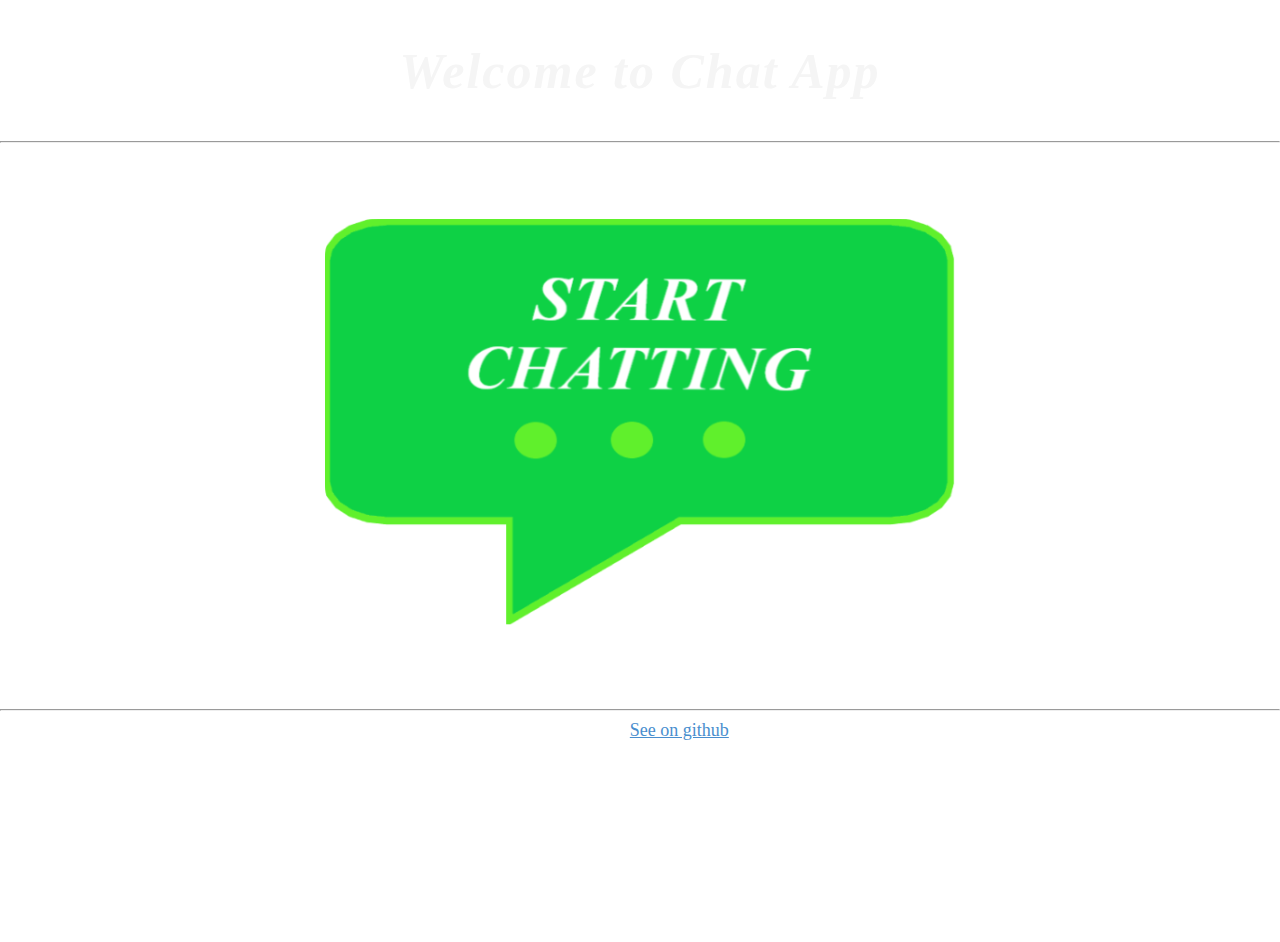
==== src/main/resources/static/index.html @ 3a3f4dce "Added starting page" ====
<!DOCTYPE html>
<html lang="en">
<head>
    <meta charset="UTF-8">
    <title>Chat App</title>

    <link href="css/main.css" type="text/css" rel="stylesheet">

</head>
<body>

<h2 id="welcome-title"><i>Welcome to Chat App</i></h2>

<hr>

<br><br>

<div class="main-content">
    <a href="public-chat">
        <img src="img/chat-cloud.png" alt="Start chatting" id="chat-cloud">
    </a>
</div>

<footer>
    <hr>
    &copy; zigix
    <a href="https://www.github.com/zigix/chat-app" target="_blank" id="github-link">See on github</a>
</footer>

</body>
</html>
---- src/main/resources/static/css/main.css ----
html, body {
    /* Background pattern from Toptal Subtle Patterns */
    background-image: url(../img/prism.png);
    margin: 0;
    height: 100%;
    text-align: center;
    color: #fff;
    font-size: 20px;
}

.main-container {
    margin-left: auto;
    margin-right: auto;
    width: 95%;
    height: 100%;
}

.greeting {
    font-size: 72px;
    margin: 40px;
    text-align: center;
}

.user-form-container {
    width: 450px;
    min-height: 500px;
    margin-left: auto;
    margin-right: auto;
    border-radius: 10px;
    border: 3px solid #05c705c9;
    background-color: #1b1b1b;
}

.form-item {
    margin: 22px 30px 22px 30px;
}

.form-header {
    font-size: 28px;
    padding-top: 10px;
    padding-bottom: 10px;
}

form {
    padding: 0 40px 5px 40px;
}

input {
    font-weight: 600;
    width: 250px;
    outline: none;
    padding: 10px;
    border-radius: 10px;
    border: 3px solid green;
}

input:focus {
    box-shadow: 0 0 7px 2px #21FF38;
}

button {
    border-radius: 10px;
    padding: 8px;
    font-size: 22px;
    outline: none;
    color: #fff;
    cursor: pointer;
}

.button-submit {
    width: 276px;
    background-color: #3ec45c;
    border: 3px solid #1ca23a;
}

.button-submit:hover {
    background-color: #2db34b;
}

.button-submit:focus {
    box-shadow: 0 0 5px 2px #21FF38;
}

#redirect-sign-up {
    width: 150px;
    background-color: #5555ed;
    border: 3px solid #3333cb;
}

#redirect-sign-up:hover {
    background-color: #4444dc;
}

#redirect-sign-up:focus {
    box-shadow: 0 0 5px 2px #418fc9;
}

#account-question {
    padding: 5px 0 18px 0;
}

.validationError {
    font-size: 14px;
    display: block;
    color: red;
    padding-bottom: 5px;
}

.error-on-input {
    border: 3px solid red;
}

.error-on-input:focus {
    box-shadow: 0 0 5px 2px red;
}


/* chat styling */

.chat-container {
    width: 600px;
    padding: 20px;
    overflow: auto;
    float: left;
    margin-left: 20px;
    margin-right: 20px;
    background-color: #1b1b1b;
    margin-top: 30px;
    border-radius: 10px;
    border: 3px solid green;
    position: relative;
}

.chat-title, .active-users-title, .private-users-title {
    width: 100%;
    text-align: center;
    font-size: 40px;
    padding: 3px;
    margin-bottom: 5px;
}

.message-area, .active-users-area, .private-users-area {
    height: 500px;
    border-radius: 10px;
    border: 3px solid green;
    padding: 10px;
    margin-bottom: 12px;
}

.input-area {
    width: 100%;
    display: flex;
    align-items: center;
}

#message-input {
    width: 436px;
    padding: 12px;
    margin-right: 3px;
}

#message-input:focus {
    box-shadow: 0 0 2px 1px #21FF38;
}

#button-send {
    width: 148px;
    background-color: #6666eb;
    font-size: 20px;
    border: 3px solid #0000ff;
    margin-left: 3px;
}

#button-send:focus, #public-chat-btn:focus {
    box-shadow: 0 0 2px 1px #005fff;
}

#button-send:hover, #public-chat-btn:hover {
    background-color: #5555da;
    cursor: pointer;
}

ul li p {
    margin: 0;
}

.message-area, .active-users-area, .private-users-area {
    overflow: auto;
}

.message-area ul, .active-users-area ul, .private-users-area ul {
    list-style-type: none;
    padding: 0 20px 0 20px;
    margin: 0;
}

.message-area ul li, .active-users-area ul li, .private-users-area ul li {
    line-height: 1.5rem;
    padding: 15px 10px;
    margin: 0;
    border-bottom: 1px solid #4f4f4f;
}

.event-message {
    text-align: center;
}

.event-message p {
    font-size: 14px;
    color: gray;
    word-wrap: break-word;
}

.user-message, .active-users-list li, .private-users-list li {
    position: relative;
    padding-left: 50px;
}

.user-message i, .active-users-list li .avatar, .private-users-list li .avatar {
    position: absolute;
    display: inline-block;
    left: 10px;
    overflow: hidden;
    width: 45px;
    height: 45px;
    border-radius: 50%;
    background-color: green;
    text-align: center;
    vertical-align: middle;
    font-size: 22px;
    text-transform: uppercase;
    font-style: normal;
    line-height: 45px;
}

.user-message span, .active-users-list li span, .private-users-list li span {
    position: absolute;
    left: 65px;
    top: 20px;
    font-size: 18px;
    color: honeydew;
    font-weight: 600;
}

.user-message p {
    padding-top: 50px;
    font-size: 16px;
    color: lightslategray;
    text-align: left;
}


/* Active users style */
.active-users-container, .private-users-container {
    width: 300px;
    float: left;
    height: 641px;
    padding: 20px;
    background-color: #1b1b1b;
    margin-top: 30px;
    border-radius: 10px;
    border: 3px solid green;
}

.active-users-area, .private-users-area {
    height: 558px;
}

.active-users-list li, .private-users-list li {
    min-height: 45px;
}



/*  */
.hidden {
    display: none;
}

.visible {
    display: initial;
}

.active-users-list li:hover, .private-users-list li:hover {
    background-color: #2b2b2b;
    cursor: pointer;
}

.private-users-container {
    margin-left: 0;
}

#public-chat-btn {
    padding: 3px;
    width: 130px;
    margin: 0;
    position: absolute;
    left: 20px;
    top: 25px;
    background-color: #6666eb;
    border: 3px solid #0000ff;
}

.private-users-list li {
    position: relative;
}

.new-message-reminder {
    position: absolute;
    left: 180px;
    top: 21px;
    z-index: 100;
}


/* index.html */
#welcome-title {
    font-size: 50px;
    letter-spacing: 2px;
    color: whitesmoke;
}

.main-content {
    width: 100%;
    padding-top: 20px;
    padding-bottom: 70px;
}

.button-join {
    border-radius: 10px;
    padding: 8px;
    font-size: 42px;
    outline: none;
    color: #fff;
    cursor: pointer;
    background-color: #3ec45c;
    border: 3px solid #1ca23a;
    width: 700px;
    margin-top: 25px;
    margin-bottom: 25px;
}

#chat-cloud {
    transition: transform 0.25s ease-in-out;
}

#chat-cloud:hover {
    transform: scale(1.05);
}

footer {
    color: white;
    font-size: 18px;
}

#github-link {
    margin-left: 20px;
    text-decoration: underline;
    color: #498ece;
}
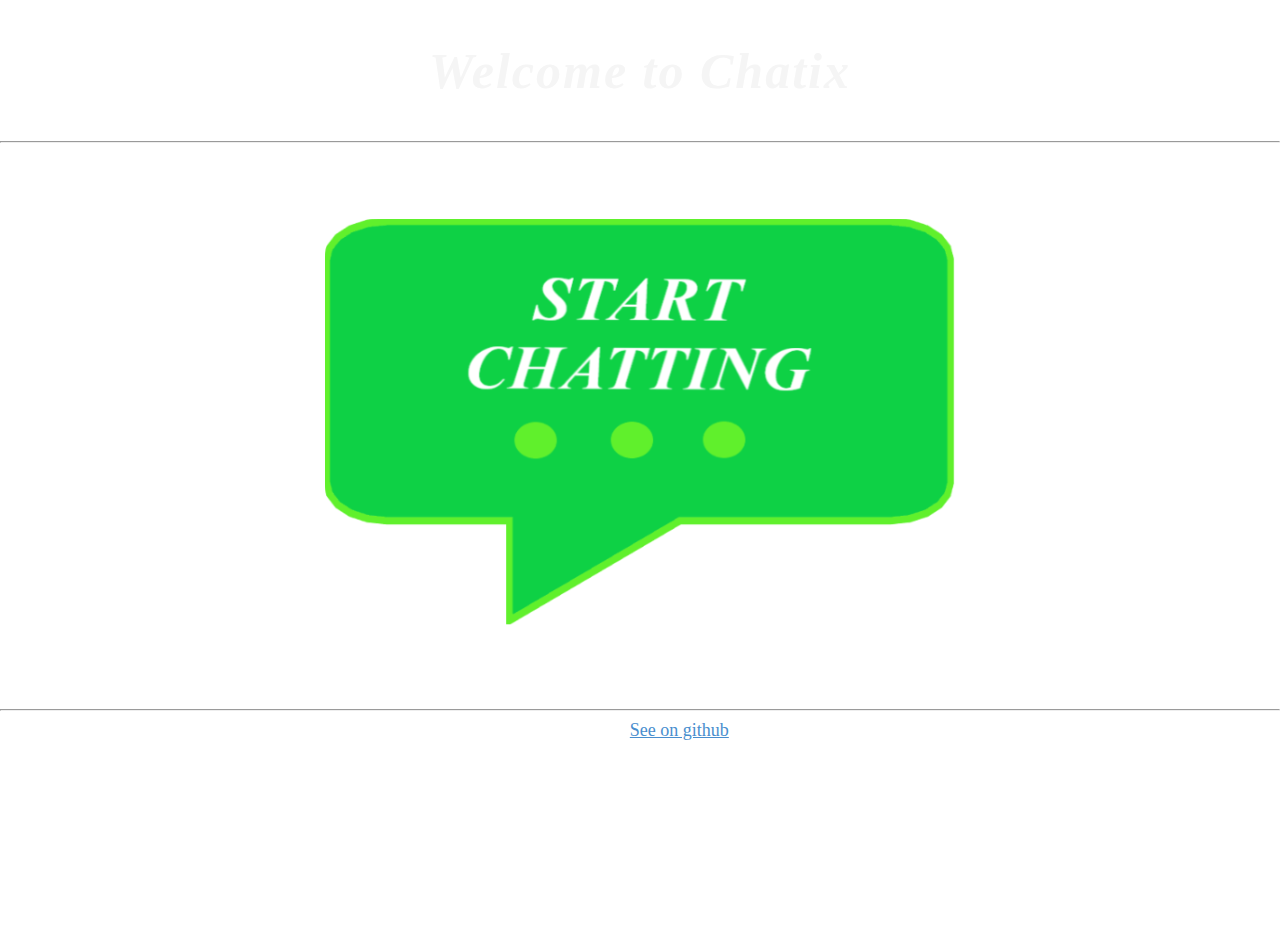
==== commit 83fffe3a: "Made little changes." ====
--- a/src/main/resources/static/index.html
+++ b/src/main/resources/static/index.html
@@ -9,7 +9,7 @@
 </head>
 <body>
 
-<h2 id="welcome-title"><i>Welcome to Chat App</i></h2>
+<h2 id="welcome-title"><i>Welcome to Chatix</i></h2>
 
 <hr>
 
--- a/src/main/resources/static/css/main.css
+++ b/src/main/resources/static/css/main.css
@@ -245,7 +245,7 @@
 .user-message p {
     padding-top: 50px;
     font-size: 16px;
-    color: lightslategray;
+    color: #dddddd;
     text-align: left;
 }
 
@@ -357,4 +357,81 @@
     margin-left: 20px;
     text-decoration: underline;
     color: #498ece;
+}
+
+/* registration successful page */
+.cnt {
+    width: 100vw;
+}
+
+#confirmation-info-area {
+    background-color: #1b1b1b;
+    margin-right: auto;
+    margin-left: auto;
+    margin-top: 30px;
+    border-radius: 10px;
+    border: 3px solid #1ca23a;
+    width: 90%;
+    color: white;
+    padding: 20px;
+}
+
+#back-to-login-btn {
+    width: 200px;
+    margin-top: 20px;
+    color: white;
+    border-radius: 10px;
+    font-size: 22px;
+    cursor: pointer;
+    background-color: #5555ed;
+    border: 3px solid #3333cb;
+}
+
+#back-to-login-btn:hover {
+    background-color: #4444dc;
+}
+
+#back-to-login-btn:focus {
+    box-shadow: 0 0 5px 2px #418fc9;
+}
+
+
+.not-confirmed-email-block {
+    width: 300px;
+    margin: 0;
+    padding: 20px;
+    border-radius: 10px;
+    z-index: 105;
+    border: 3px solid #05c705c9;
+    background-color: #1b1b1b;
+    position: absolute;
+    top: 50%;
+    left: 50%;
+    transform: translate(-50%, -50%);
+}
+
+.not-confirmed-email-bg {
+    background-color: black;
+    width: 100vw;
+    height: 100vh;
+    position: absolute;
+    top: 0;
+    left: 0;
+    opacity: 0.6;
+    z-index: 104;
+}
+
+.ok-button {
+    text-transform: uppercase;
+    color: white;
+    background-color: #5555ed;
+    border: 3px solid #3333cb;
+}
+
+.ok-button:hover {
+    background-color: #4444dc;
+}
+
+.ok-button:focus {
+    box-shadow: 0px 0px 5px 2px #418fc9;
 }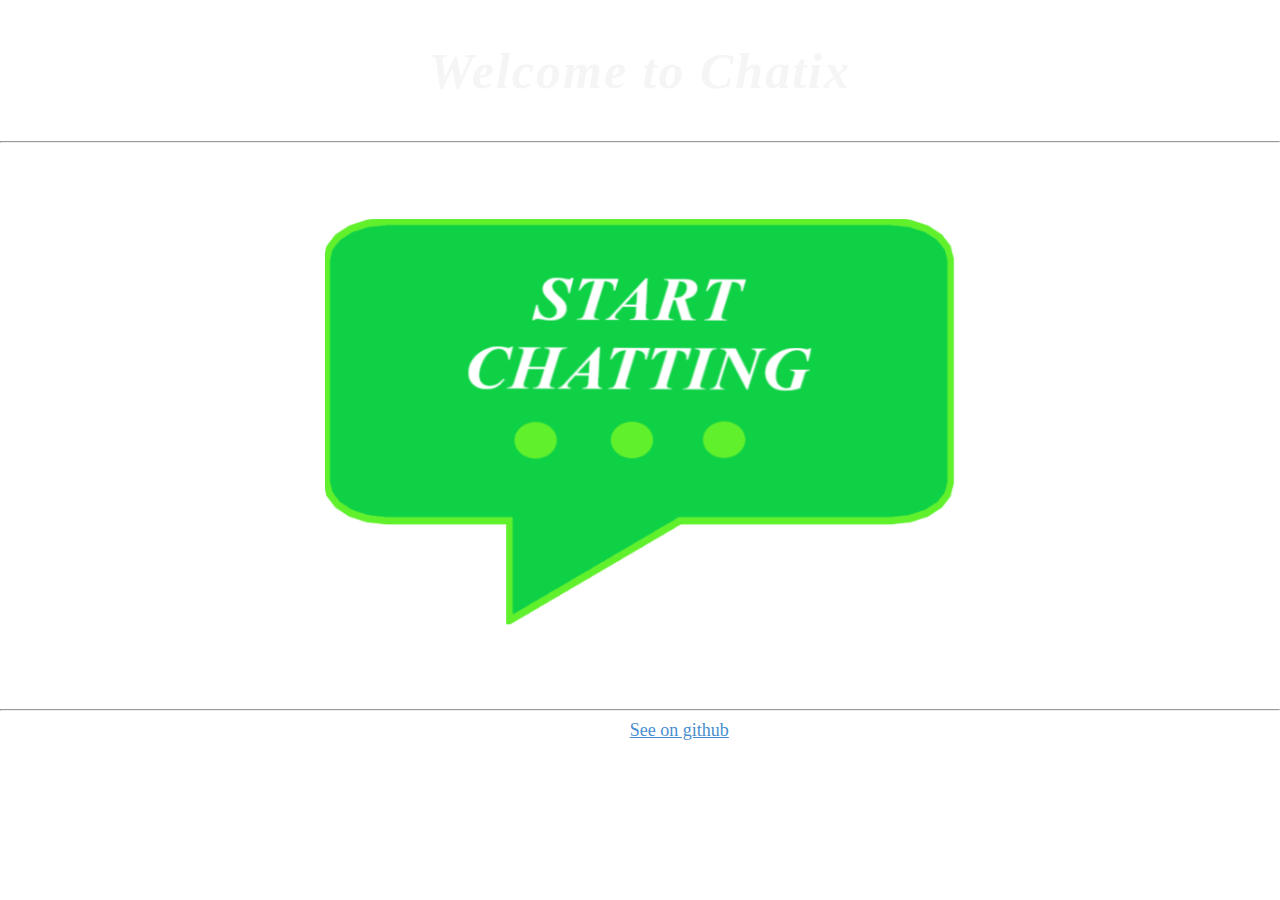
==== commit 0668c168: "Add favicon.ico" ====
--- a/src/main/resources/static/index.html
+++ b/src/main/resources/static/index.html
@@ -2,8 +2,10 @@
 <html lang="en">
 <head>
     <meta charset="UTF-8">
+    <meta name="viewport" content="width=device-width, initial-scale=1.0">
     <title>Chat App</title>
 
+    <link href="/img/favicon.ico" rel="icon" type="image/x-icon">
     <link href="css/main.css" type="text/css" rel="stylesheet">
 
 </head>
--- a/src/main/resources/static/css/main.css
+++ b/src/main/resources/static/css/main.css
@@ -6,6 +6,7 @@
     text-align: center;
     color: #fff;
     font-size: 20px;
+    overflow: hidden;
 }
 
 .main-container {
@@ -13,6 +14,8 @@
     margin-right: auto;
     width: 95%;
     height: 100%;
+    display: flex;
+    justify-content: center;
 }
 
 .greeting {
@@ -120,7 +123,6 @@
 .chat-container {
     width: 600px;
     padding: 20px;
-    overflow: auto;
     float: left;
     margin-left: 20px;
     margin-right: 20px;
@@ -129,6 +131,7 @@
     border-radius: 10px;
     border: 3px solid green;
     position: relative;
+    overflow: hidden;
 }
 
 .chat-title, .active-users-title, .private-users-title {
@@ -247,6 +250,7 @@
     font-size: 16px;
     color: #dddddd;
     text-align: left;
+    overflow-wrap: break-word;
 }
 
 
@@ -362,6 +366,7 @@
 /* registration successful page */
 .cnt {
     width: 100vw;
+    text-align: center;
 }
 
 #confirmation-info-area {
@@ -423,6 +428,7 @@
 
 .ok-button {
     text-transform: uppercase;
+    width: 120px;
     color: white;
     background-color: #5555ed;
     border: 3px solid #3333cb;
@@ -434,4 +440,40 @@
 
 .ok-button:focus {
     box-shadow: 0px 0px 5px 2px #418fc9;
+}
+
+.logout-btn {
+    width: 180px;
+    color: white;
+    background-color: #5555ed;
+    border: 3px solid #3333cb;
+    margin: 0 10px;
+}
+
+.logout-btn:hover {
+    background-color: #4444dc;
+}
+
+.logout-btn:hover {
+    box-shadow: 0px 0px 5px 2px #418fc9;
+}
+
+.main-container {
+    margin-left: auto;
+    margin-right: auto;
+    width: 95%;
+    height: auto;
+}
+
+.main-container-login {
+    margin-left: auto;
+    margin-right: auto;
+    width: 95%;
+    height: auto;
+    display: flex;
+    flex-direction: column;
+}
+
+.nav {
+    margin-top: 50px;
 }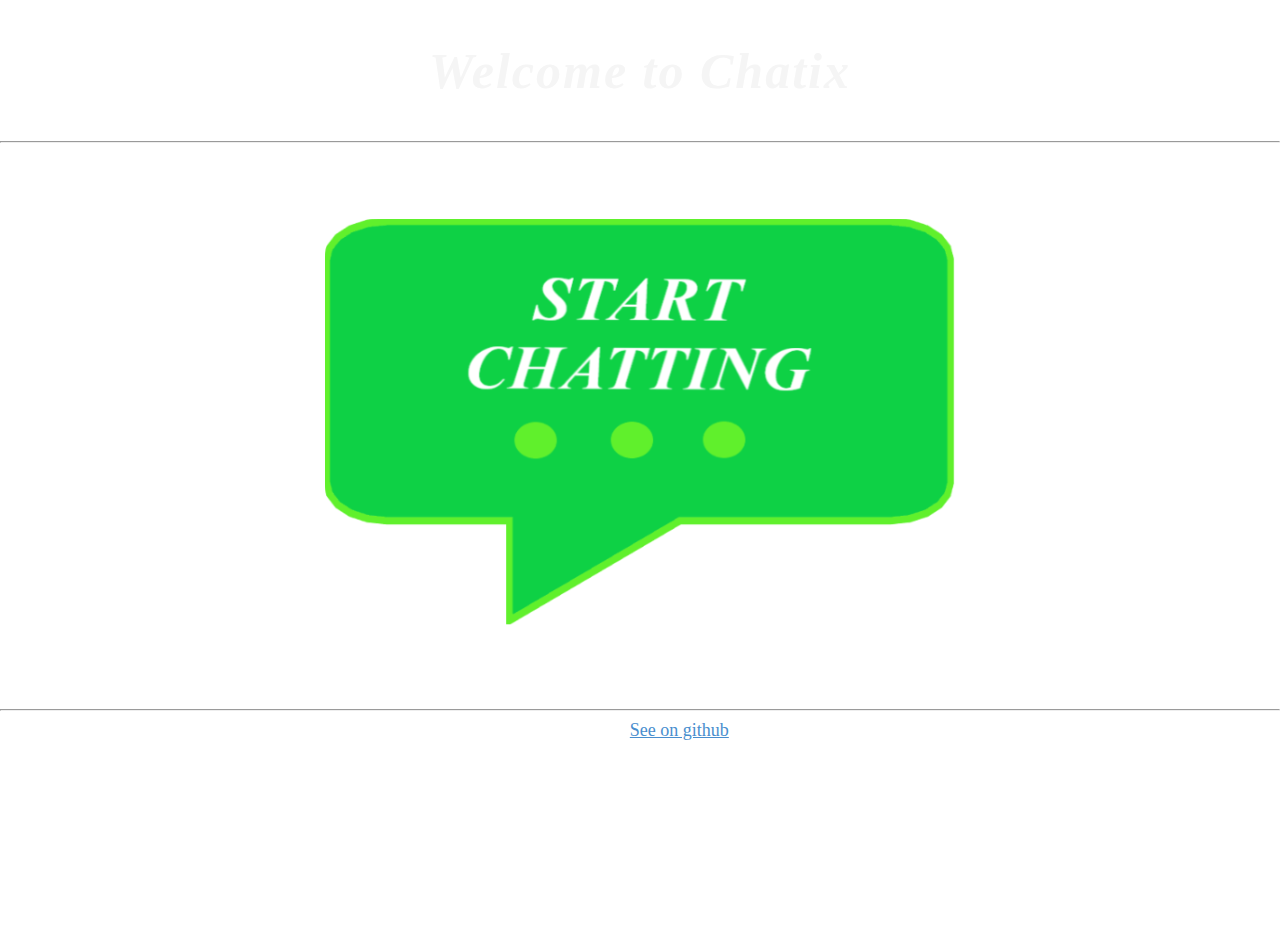
==== commit ab381bab: "Minor cleanup views" ====
--- a/src/main/resources/static/index.html
+++ b/src/main/resources/static/index.html
@@ -18,7 +18,7 @@
 <br><br>
 
 <div class="main-content">
-    <a href="public-chat">
+    <a href="/public-chat">
         <img src="img/chat-cloud.png" alt="Start chatting" id="chat-cloud">
     </a>
 </div>
--- a/src/main/resources/static/css/main.css
+++ b/src/main/resources/static/css/main.css
@@ -6,7 +6,6 @@
     text-align: center;
     color: #fff;
     font-size: 20px;
-    overflow: hidden;
 }
 
 .main-container {
@@ -439,7 +438,7 @@
 }
 
 .ok-button:focus {
-    box-shadow: 0px 0px 5px 2px #418fc9;
+    box-shadow: 0 0 5px 2px #418fc9;
 }
 
 .logout-btn {
@@ -455,7 +454,7 @@
 }
 
 .logout-btn:hover {
-    box-shadow: 0px 0px 5px 2px #418fc9;
+    box-shadow: 0 0 5px 2px #418fc9;
 }
 
 .main-container {
